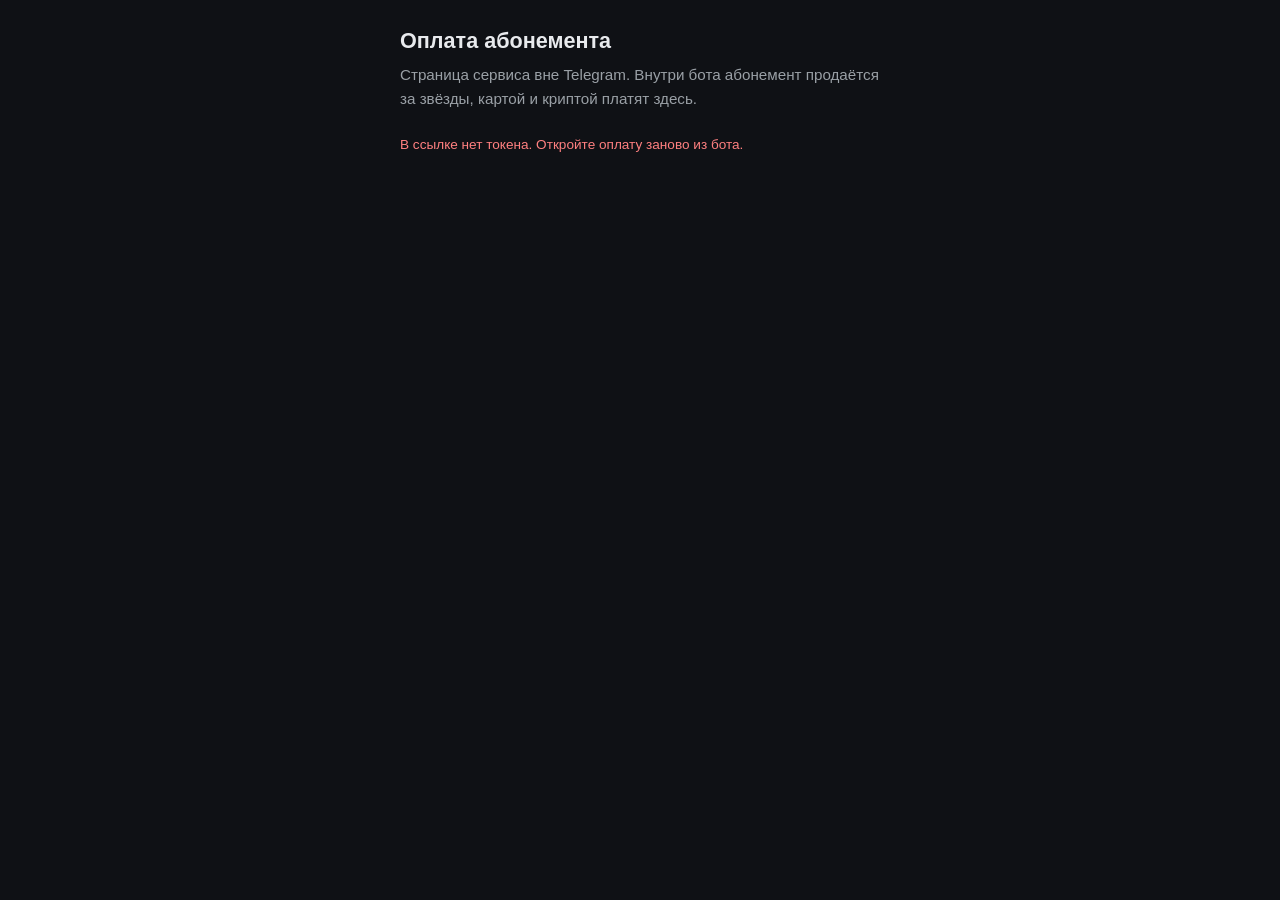
==== webapp/pay.html @ 62789dd3 "feat: вход аккаунта в кабинете, оплата вне Telegram и порядок в интерфейсе Разбор аудита из девяти п" ====
<!doctype html>
<html lang="ru">
<head>
<meta charset="utf-8">
<meta name="viewport" content="width=device-width, initial-scale=1">
<meta name="robots" content="noindex, nofollow">
<title>Оплата абонемента</title>
<style>
  :root { color-scheme: dark; }
  * { box-sizing: border-box; }
  body {
    margin: 0; padding: 1.5rem 1rem 3rem;
    font: 16px/1.55 -apple-system, BlinkMacSystemFont, "Segoe UI", Roboto, sans-serif;
    background: #0f1115; color: #e8eaed;
  }
  main { max-width: 30rem; margin: 0 auto; }
  h1 { font-size: 1.35rem; margin: 0 0 .35rem; }
  .lead { color: #9aa0a6; margin: 0 0 1.5rem; font-size: .95rem; }
  fieldset { border: 0; padding: 0; margin: 0 0 1.5rem; }
  legend { padding: 0 0 .6rem; font-size: .8rem; letter-spacing: .04em;
           text-transform: uppercase; color: #9aa0a6; }
  .grid { display: grid; gap: .5rem; grid-template-columns: repeat(2, 1fr); }
  .choice input { position: absolute; opacity: 0; pointer-events: none; }
  .choice span {
    display: block; padding: .7rem .5rem; text-align: center; cursor: pointer;
    border: 1px solid #2b2f36; border-radius: .7rem; background: #16191f;
  }
  .choice input:checked + span { border-color: #4c8dff; background: #1b2333; }
  .choice input:focus-visible + span { outline: 2px solid #4c8dff; outline-offset: 2px; }
  .choice small { display: block; color: #9aa0a6; font-size: .8rem; }
  button {
    width: 100%; padding: .9rem 1rem; font: inherit; font-weight: 600;
    color: #fff; background: #2f6fed; border: 0; border-radius: .7rem; cursor: pointer;
  }
  button[disabled] { opacity: .55; cursor: default; }
  .note { margin: 1rem 0 0; font-size: .85rem; color: #9aa0a6; }
  .box { margin: 1.5rem 0 0; padding: 1rem; border: 1px solid #2b2f36;
         border-radius: .7rem; background: #16191f; }
  .box h2 { font-size: 1rem; margin: 0 0 .6rem; }
  .row { display: flex; justify-content: space-between; gap: .75rem; padding: .3rem 0; }
  .row b { font-variant-numeric: tabular-nums; }
  code { font-family: ui-monospace, SFMono-Regular, Menlo, monospace;
         font-size: .85rem; word-break: break-all; }
  .error { color: #ff8080; }
  a { color: #6ea8ff; }
  [hidden] { display: none !important; }
</style>
</head>
<body>
<main>
  <h1>Оплата абонемента</h1>
  <p class="lead">
    Страница сервиса вне Telegram. Внутри бота абонемент продаётся за звёзды,
    картой и криптой платят здесь.
  </p>

  <div id="status" class="note" role="status">Загружаем условия…</div>

  <form id="form" hidden>
    <fieldset>
      <legend>Срок</legend>
      <div class="grid" id="periods"></div>
    </fieldset>
    <fieldset>
      <legend>Способ оплаты</legend>
      <div class="grid" id="methods"></div>
    </fieldset>
    <button type="submit" id="submit">Продолжить</button>
    <p class="note" id="hint"></p>
  </form>

  <section class="box" id="result" hidden aria-live="polite"></section>

  <p class="note" id="back" hidden></p>
</main>

<script>
/* Страница живёт вне Telegram: WebApp-объекта здесь нет, авторизация — только
   подписанный токен из адреса. Токен ничего не читает: он даёт право создать
   счёт на своего же user_id, и живёт час. */
const token = new URLSearchParams(location.search).get('t') || '';
const statusEl = document.getElementById('status');
const form = document.getElementById('form');
const periodsEl = document.getElementById('periods');
const methodsEl = document.getElementById('methods');
const resultEl = document.getElementById('result');
const submitEl = document.getElementById('submit');
const hintEl = document.getElementById('hint');
const backEl = document.getElementById('back');

const METHOD_LABELS = { yookassa: 'Карта / СБП', usdt: 'USDT (TRC-20)' };

function esc(value) {
  return String(value == null ? '' : value).replace(/[&<>"']/g, (ch) => (
    { '&': '&amp;', '<': '&lt;', '>': '&gt;', '"': '&quot;', "'": '&#39;' }[ch]
  ));
}

async function api(path, options) {
  const response = await fetch(path, {
    headers: { 'Content-Type': 'application/json' },
    ...options,
  });
  let data = {};
  try { data = await response.json(); } catch (err) { data = {}; }
  if (!response.ok) throw new Error(data.error || 'Не получилось. Попробуйте позже.');
  return data;
}

function choice(name, value, label, sub, checked) {
  const id = `${name}-${value}`;
  return `<label class="choice" for="${id}">
    <input type="radio" name="${name}" id="${id}" value="${esc(value)}"${checked ? ' checked' : ''}>
    <span>${esc(label)}${sub ? `<small>${esc(sub)}</small>` : ''}</span>
  </label>`;
}

function priceFor(period, method) {
  if (method === 'usdt') return `${period.usdt} USDT`;
  return `${period.rub} ₽`;
}

function selected(name) {
  const input = form.querySelector(`input[name="${name}"]:checked`);
  return input ? input.value : '';
}

let info = null;

function renderPeriods() {
  const method = selected('method') || (info.methods[0] || '');
  const current = selected('months') || String(info.months);
  periodsEl.innerHTML = info.periods.map((period) => choice(
    'months',
    period.months,
    `${period.months} мес.`,
    priceFor(period, method),
    String(period.months) === current,
  )).join('');
}

async function load() {
  if (!token) {
    statusEl.className = 'note error';
    statusEl.textContent = 'В ссылке нет токена. Откройте оплату заново из бота.';
    return;
  }
  try {
    info = await api(`/api/pay/info?t=${encodeURIComponent(token)}`);
  } catch (err) {
    statusEl.className = 'note error';
    statusEl.textContent = err.message;
    return;
  }
  methodsEl.innerHTML = info.methods.map((method, index) => choice(
    'method', method, METHOD_LABELS[method] || method, '', index === 0,
  )).join('');
  renderPeriods();
  methodsEl.addEventListener('change', renderPeriods);
  statusEl.hidden = true;
  form.hidden = false;
  if (info.bot_url) {
    backEl.hidden = false;
    backEl.innerHTML = `После оплаты доступ включится сам — подтверждение придёт
      в <a href="${esc(info.bot_url)}">бота</a>.`;
  }
}

function showYookassa(invoice) {
  resultEl.hidden = false;
  resultEl.innerHTML = `<h2>Счёт на ${esc(invoice.amount)} ₽ создан</h2>
    <p class="note">Открываем страницу банка. Если она не открылась —
    <a href="${esc(invoice.url)}">перейдите по ссылке</a>.</p>`;
  /* Переход, а не автоматический popup: браузеры блокируют window.open
     вне обработчика клика, и человек остался бы на пустой странице. */
  location.href = invoice.url;
}

function showUsdt(invoice) {
  resultEl.hidden = false;
  resultEl.innerHTML = `<h2>Перевод USDT</h2>
    <div class="row"><span>Сеть</span><b>${esc(invoice.network)}</b></div>
    <div class="row"><span>Сумма</span><b>${esc(invoice.amount.toFixed(3))} USDT</b></div>
    <div class="row"><span>Кошелёк</span><code>${esc(invoice.wallet)}</code></div>
    <p class="note">Отправьте <b>ровно эту сумму</b>: последние три знака —
    идентификатор вашего платежа. Доступ включится автоматически после
    подтверждения в сети, обычно за 1–3 минуты.</p>`;
  resultEl.scrollIntoView({ behavior: 'smooth', block: 'nearest' });
}

form.addEventListener('submit', async (event) => {
  event.preventDefault();
  const method = selected('method');
  const months = Number(selected('months')) || info.months;
  submitEl.disabled = true;
  hintEl.className = 'note';
  hintEl.textContent = 'Создаём счёт…';
  try {
    const invoice = await api('/api/pay/start', {
      method: 'POST',
      body: JSON.stringify({ t: token, method, months }),
    });
    hintEl.textContent = '';
    if (invoice.method === 'usdt') showUsdt(invoice);
    else showYookassa(invoice);
  } catch (err) {
    hintEl.className = 'note error';
    hintEl.textContent = err.message;
  } finally {
    submitEl.disabled = false;
  }
});

load();
</script>
</body>
</html>
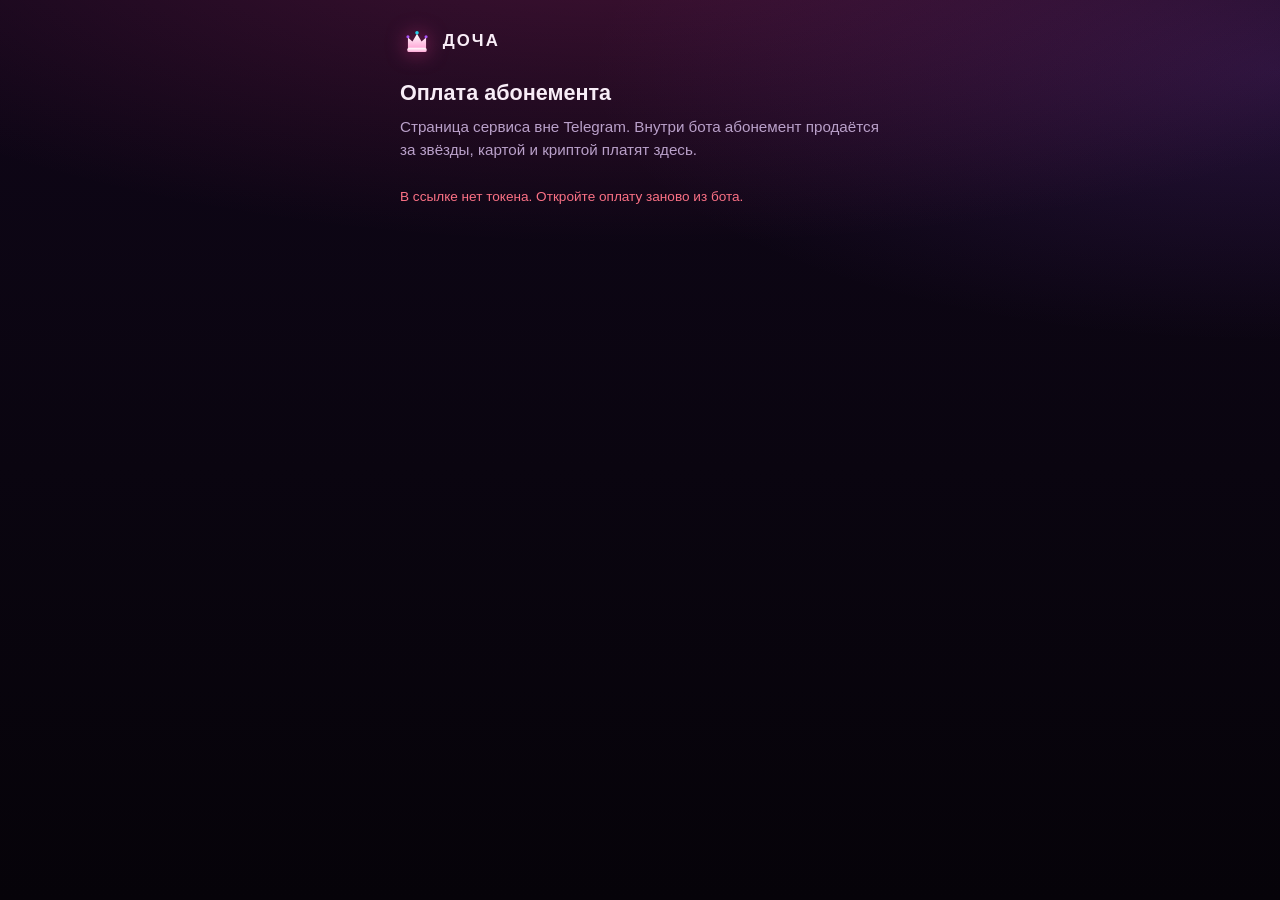
==== commit 038991ba: "feat: рассылка по чатам и библиотека сообщений Десятая команда кабинета: свои сообщения уходят по сп" ====
--- a/webapp/pay.html
+++ b/webapp/pay.html
@@ -4,50 +4,98 @@
 <meta charset="utf-8">
 <meta name="viewport" content="width=device-width, initial-scale=1">
 <meta name="robots" content="noindex, nofollow">
-<title>Оплата абонемента</title>
+<title>ДОЧА · Оплата абонемента</title>
 <style>
-  :root { color-scheme: dark; }
+  /* Палитра один в один с кабинетом (webapp/styles.css). Страница живёт вне
+     Telegram и стилей кабинета не подключает: её открывают в обычном браузере,
+     где нет ни темы клиента, ни его шрифтов — поэтому всё своё, внутри файла. */
+  :root {
+    color-scheme: dark;
+    --bg: #0A0510;
+    --card: #180C22;
+    --text: #F8EDF7;
+    --muted: #B9A0C9;
+    --line: rgba(255, 130, 205, 0.16);
+    --accent: #FF3D9A;
+    --accent-2: #C31E9B;
+    --violet: #A855F7;
+    --pink: #FFC2E2;
+  }
   * { box-sizing: border-box; }
   body {
-    margin: 0; padding: 1.5rem 1rem 3rem;
+    margin: 0; padding: 1.5rem 1rem 3rem; min-height: 100vh;
     font: 16px/1.55 -apple-system, BlinkMacSystemFont, "Segoe UI", Roboto, sans-serif;
-    background: #0f1115; color: #e8eaed;
+    color: var(--text);
+    background:
+      radial-gradient(120% 60% at 50% -10%, rgba(255, 61, 154, 0.22), transparent 62%),
+      radial-gradient(90% 50% at 100% 8%, rgba(168, 85, 247, 0.16), transparent 60%),
+      linear-gradient(180deg, #0F0618 0%, #0A0510 52%, #060309 100%);
+    background-attachment: fixed;
   }
   main { max-width: 30rem; margin: 0 auto; }
+  .brand { display: flex; align-items: center; gap: .55rem; margin: 0 0 1.1rem; }
+  .brand svg { width: 34px; height: 34px; flex: none;
+               filter: drop-shadow(0 0 10px rgba(255, 61, 154, 0.55)); }
+  .brand b { font-size: 1.05rem; letter-spacing: .12em; }
   h1 { font-size: 1.35rem; margin: 0 0 .35rem; }
-  .lead { color: #9aa0a6; margin: 0 0 1.5rem; font-size: .95rem; }
+  .lead { color: var(--muted); margin: 0 0 1.5rem; font-size: .95rem; }
   fieldset { border: 0; padding: 0; margin: 0 0 1.5rem; }
   legend { padding: 0 0 .6rem; font-size: .8rem; letter-spacing: .04em;
-           text-transform: uppercase; color: #9aa0a6; }
+           text-transform: uppercase; color: var(--muted); }
   .grid { display: grid; gap: .5rem; grid-template-columns: repeat(2, 1fr); }
   .choice input { position: absolute; opacity: 0; pointer-events: none; }
   .choice span {
     display: block; padding: .7rem .5rem; text-align: center; cursor: pointer;
-    border: 1px solid #2b2f36; border-radius: .7rem; background: #16191f;
-  }
-  .choice input:checked + span { border-color: #4c8dff; background: #1b2333; }
-  .choice input:focus-visible + span { outline: 2px solid #4c8dff; outline-offset: 2px; }
-  .choice small { display: block; color: #9aa0a6; font-size: .8rem; }
+    border: 1px solid var(--line); border-radius: 14px; background: var(--card);
+    transition: border-color .15s, background .15s, box-shadow .15s;
+  }
+  .choice input:checked + span {
+    border-color: var(--accent); background: rgba(255, 61, 154, 0.14);
+    box-shadow: 0 0 18px rgba(255, 61, 154, 0.28);
+  }
+  .choice input:focus-visible + span { outline: 2px solid var(--violet); outline-offset: 2px; }
+  .choice small { display: block; color: var(--muted); font-size: .8rem; }
   button {
-    width: 100%; padding: .9rem 1rem; font: inherit; font-weight: 600;
-    color: #fff; background: #2f6fed; border: 0; border-radius: .7rem; cursor: pointer;
-  }
-  button[disabled] { opacity: .55; cursor: default; }
-  .note { margin: 1rem 0 0; font-size: .85rem; color: #9aa0a6; }
-  .box { margin: 1.5rem 0 0; padding: 1rem; border: 1px solid #2b2f36;
-         border-radius: .7rem; background: #16191f; }
+    width: 100%; padding: .9rem 1rem; font: inherit; font-weight: 700;
+    color: #fff; border: 0; border-radius: 14px; cursor: pointer;
+    background: linear-gradient(135deg, #FF4FA6 0%, #C31E9B 100%);
+    box-shadow: 0 0 26px rgba(255, 61, 154, 0.34);
+  }
+  button[disabled] { opacity: .55; cursor: default; box-shadow: none; }
+  .note { margin: 1rem 0 0; font-size: .85rem; color: var(--muted); }
+  .box { margin: 1.5rem 0 0; padding: 1rem; border: 1px solid var(--line);
+         border-radius: 18px; background: var(--card); }
   .box h2 { font-size: 1rem; margin: 0 0 .6rem; }
   .row { display: flex; justify-content: space-between; gap: .75rem; padding: .3rem 0; }
   .row b { font-variant-numeric: tabular-nums; }
   code { font-family: ui-monospace, SFMono-Regular, Menlo, monospace;
-         font-size: .85rem; word-break: break-all; }
-  .error { color: #ff8080; }
-  a { color: #6ea8ff; }
+         font-size: .85rem; word-break: break-all; color: var(--pink); }
+  .error { color: #FB7185; }
+  a { color: var(--pink); }
   [hidden] { display: none !important; }
 </style>
 </head>
 <body>
 <main>
+  <!-- Знак бренда — та же корона, что в кабинете (webapp/index.html), только
+       вписанная в страницу: человек попадает сюда по ссылке из бота и должен
+       сразу видеть, что оплата на нашем сервисе, а не на чужом. -->
+  <div class="brand">
+    <svg viewBox="0 0 120 120" aria-hidden="true">
+      <defs>
+        <linearGradient id="payCrown" x1="0" y1="0" x2="0" y2="1">
+          <stop offset="0%" stop-color="#FFFFFF" />
+          <stop offset="100%" stop-color="#FFA6D6" />
+        </linearGradient>
+      </defs>
+      <path d="M28 86V48l16 14 16-28 16 28 16-14v38z" fill="url(#payCrown)" />
+      <rect x="26" y="84" width="68" height="15" rx="5.5" fill="url(#payCrown)" />
+      <circle cx="28" cy="45" r="5.4" fill="#A855F7" />
+      <circle cx="60" cy="31" r="6.2" fill="#22D3EE" />
+      <circle cx="92" cy="45" r="5.4" fill="#A855F7" />
+    </svg>
+    <b>ДОЧА</b>
+  </div>
   <h1>Оплата абонемента</h1>
   <p class="lead">
     Страница сервиса вне Telegram. Внутри бота абонемент продаётся за звёзды,
